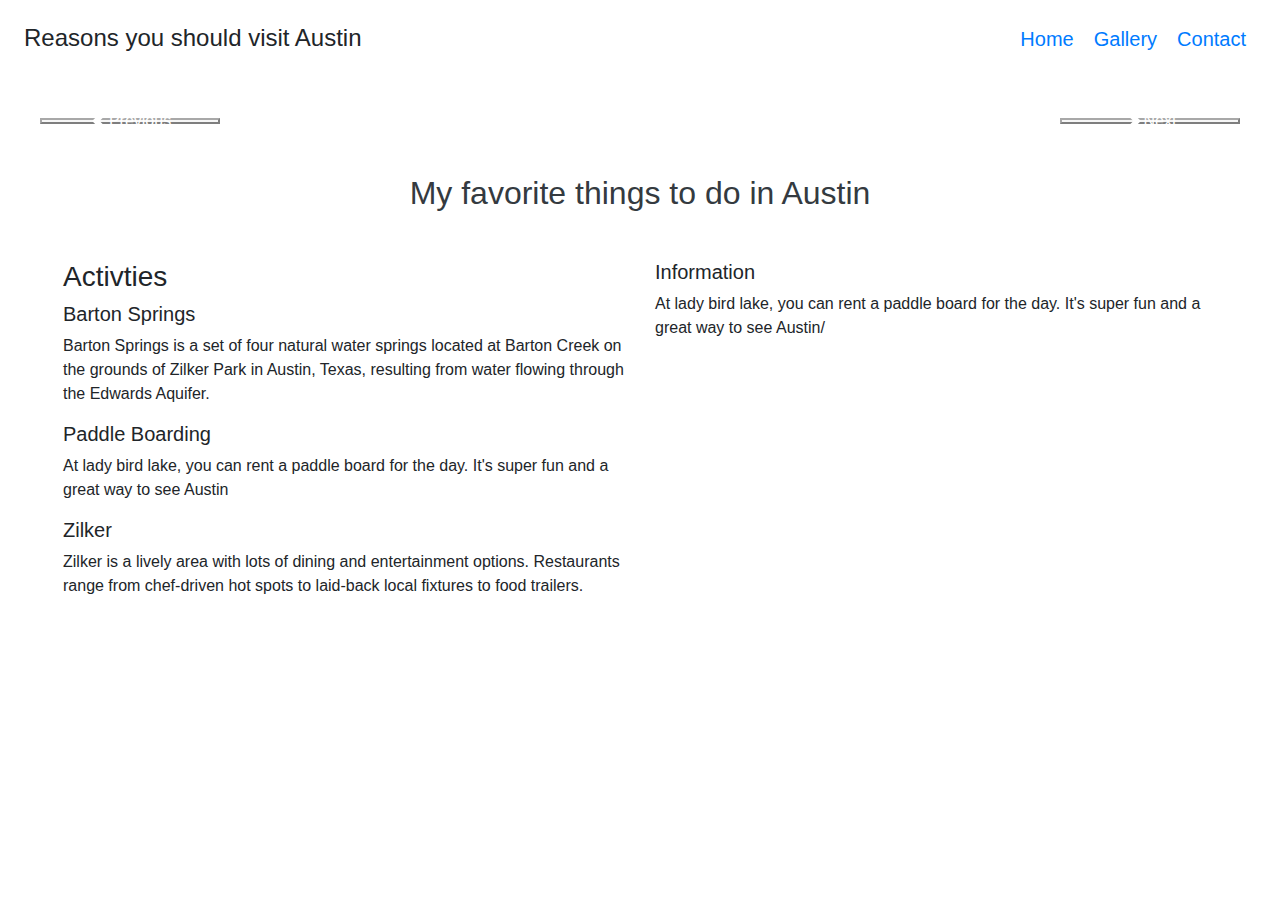
==== index.html @ 97c1bd42 "updated index, gallery, and contact page" ====
<!DOCTYPE html>
<html lang="en">
<head>
  <meta charset="UTF-8">
  <meta name="viewport" content="width=device-width, initial-scale=1.0">
  <meta http-equiv="X-UA-Compatible" content="ie=edge">
  <title> Austin</title>

  <!-- BOOTSTRAP -->
  <link rel="stylesheet" href="https://stackpath.bootstrapcdn.com/bootstrap/4.3.1/css/bootstrap.min.css">
  <!-- BOOTSTRAP THEME -->
  <link rel="stylesheet" href="https://bootswatch.com/5/minty/bootstrap.min.css">
  <!-- CUSTOM STYLE -->
  <link rel="stylesheet" href="styles.css">
  <!-- Javascript -->
  <script src="https://cdn.jsdelivr.net/npm/bootstrap@5.1.1/dist/js/bootstrap.bundle.min.js" integrity="sha384-/bQdsTh/da6pkI1MST/rWKFNjaCP5gBSY4sEBT38Q/9RBh9AH40zEOg7Hlq2THRZ" crossorigin="anonymous"></script>
</head>
<body>
    <!-- header -->
    <header class = 'page-header'>
        <h4>Reasons you should visit Austin</h4>
        <nav>
            <ul>
                <li><a href= "/index.html">Home</a></li>
                <li><a href ="/gallery.html">Gallery</a></li>
                <li><a href ='/contact.html'>Contact</a></li>
            </ul>
        </nav>
    </header>  
    <!-- Carousel -->
    <div class= "m-0" style="padding-top: 40px; padding-right: 40px; padding-left: 40px; padding-bottom: 40px;">
        <div id="carouselExampleCaptions" class="carousel slide" data-bs-ride="carousel">
       <div class="carousel-indicators">
         <!-- <button type="button" data-bs-target="#carouselExampleCaptions" data-bs-slide-to="0" class="active" aria-current="true" aria-label="Slide 1"></button>
         <button type="button" data-bs-target="#carouselExampleCaptions" data-bs-slide-to="1" aria-label="Slide 2"></button>
         <button type="button" data-bs-target="#carouselExampleCaptions" data-bs-slide-to="2" aria-label="Slide 3"></button>
         <button type="button" data-bs-target="#carouselExampleCaptions" data-bs-slide-to="3" aria-label="Slide 4"></button> -->
       </div>
       <div class="carousel-inner">
         <div class="carousel-item active">
           <img src="https://photos.zillowstatic.com/fp/2ecc3207016f162c71b13ed34bdb29f8-uncropped_scaled_within_1536_1152.webp" class="d-block w-100" alt="">
         </div>
         <div class="carousel-item">
           <img src="https://photos.zillowstatic.com/fp/e6bd164cb064ba6b1e4bbf25a9dc1fc9-uncropped_scaled_within_1536_1152.webp" class="d-block w-100" alt="...">
         </div>
         <div class="carousel-item">
           <img src="https://photos.zillowstatic.com/fp/1c3061424381390101c2da3e17e5367a-uncropped_scaled_within_1536_1152.webp" class="d-block w-100" alt="...">
         </div>
         <div class="carousel-item">
            <img src="https://photos.zillowstatic.com/fp/adffa8dabf2f68b00ce7fba986da175f-uncropped_scaled_within_1536_1152.webp" class="d-block w-100" alt="...">
          </div>
        </div>
     
       <button class="carousel-control-prev" type="button" data-bs-target="#carouselExampleCaptions" data-bs-slide="prev">
         <span class="carousel-control-prev-icon" aria-hidden="true"></span>
         <span class="visually-hidden">Previous</span>
       </button>
       <button class="carousel-control-next" type="button" data-bs-target="#carouselExampleCaptions" data-bs-slide="next">
         <span class="carousel-control-next-icon" aria-hidden="true"></span>
         <span class="visually-hidden">Next</span>
       </button>
     </div>
    </div>
   </div>  


   <!-- Information section -->
   <div class="text-dark text-center pt-3">
        <h2>My favorite things to do in Austin</h2>
    </div>
    <div class="row m-5">
        <div class="col">
            <h3>Activties</h3>
            <h5>Barton Springs</h5>
            <p>Barton Springs is a set of four natural water springs located at Barton Creek on the grounds of Zilker Park in Austin, Texas, resulting from water flowing through the Edwards Aquifer.</p>
            <h5>Paddle Boarding</h5>
            <p>At lady bird lake, you can rent a paddle board for the day. It's super fun and a great way to see Austin</p>
            <h5>Zilker</h5>
            <p>Zilker is a lively area with lots of dining and entertainment options. Restaurants range from chef-driven hot spots to laid-back local fixtures to food trailers.</p>
        </div>
        <div class="col">
            <h5>Information</h5>
            <p>At lady bird lake, you can rent a paddle board for the day. It's super fun and a great way to see Austin/</p>
        </div>
 
    </div>
    
      
      

</body>
---- styles.css ----
.page-header{
    display:flex; 
    flex-direction: row;
    justify-content: space-between;
    margin: 0%;
}

.page-header h4{
    margin: 1.5rem;
    justify-content: center;
}

.page-header ul{
    display: flex;
    list-style-type: none;
    margin: 1.5rem;
}
.page-header a{
    font-size: 20px;
    padding: 10px;
    text-decoration: none; 
    align-items: center;

}

#carousel{
    height: 30px; 
}
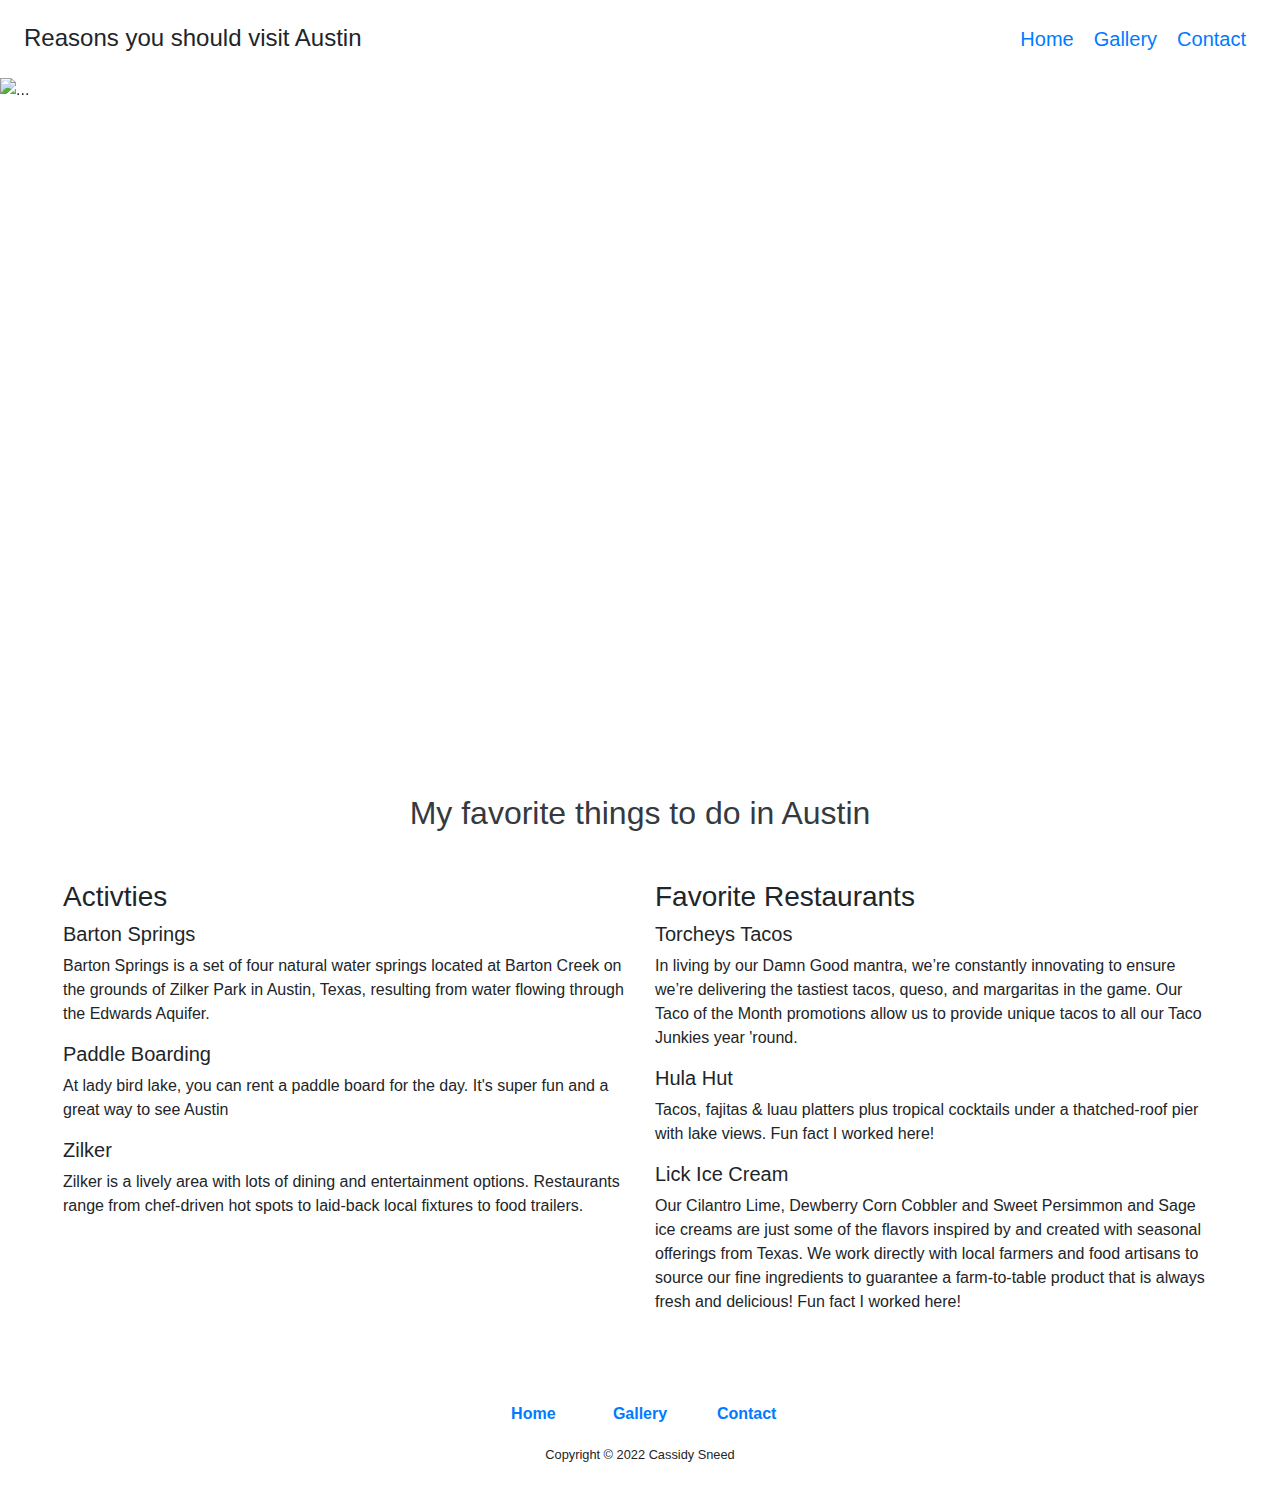
==== commit 8ee9264e: "everything up to date, except carousel" ====
--- a/index.html
+++ b/index.html
@@ -28,40 +28,27 @@
         </nav>
     </header>  
     <!-- Carousel -->
-    <div class= "m-0" style="padding-top: 40px; padding-right: 40px; padding-left: 40px; padding-bottom: 40px;">
-        <div id="carouselExampleCaptions" class="carousel slide" data-bs-ride="carousel">
-       <div class="carousel-indicators">
-         <!-- <button type="button" data-bs-target="#carouselExampleCaptions" data-bs-slide-to="0" class="active" aria-current="true" aria-label="Slide 1"></button>
-         <button type="button" data-bs-target="#carouselExampleCaptions" data-bs-slide-to="1" aria-label="Slide 2"></button>
-         <button type="button" data-bs-target="#carouselExampleCaptions" data-bs-slide-to="2" aria-label="Slide 3"></button>
-         <button type="button" data-bs-target="#carouselExampleCaptions" data-bs-slide-to="3" aria-label="Slide 4"></button> -->
-       </div>
-       <div class="carousel-inner">
-         <div class="carousel-item active">
-           <img src="https://photos.zillowstatic.com/fp/2ecc3207016f162c71b13ed34bdb29f8-uncropped_scaled_within_1536_1152.webp" class="d-block w-100" alt="">
-         </div>
-         <div class="carousel-item">
-           <img src="https://photos.zillowstatic.com/fp/e6bd164cb064ba6b1e4bbf25a9dc1fc9-uncropped_scaled_within_1536_1152.webp" class="d-block w-100" alt="...">
-         </div>
-         <div class="carousel-item">
-           <img src="https://photos.zillowstatic.com/fp/1c3061424381390101c2da3e17e5367a-uncropped_scaled_within_1536_1152.webp" class="d-block w-100" alt="...">
-         </div>
-         <div class="carousel-item">
-            <img src="https://photos.zillowstatic.com/fp/adffa8dabf2f68b00ce7fba986da175f-uncropped_scaled_within_1536_1152.webp" class="d-block w-100" alt="...">
-          </div>
+    <div id="carouselExampleControls" class="carousel slide mx-auto" data-ride="carousel" >
+      <div class="carousel-inner">
+        <div class="carousel-item active">
+          <img src="https://assets.simpleviewinc.com/simpleview/image/upload/c_limit,h_1200,q_75,w_1200/v1/clients/austin/Zilker_Park_Lifestyle_Credit_Ryan_Kyte_Lifetime_Usage_65926b40-20e5-49c5-afcc-844467a87c4e.jpg" class="d-block w-100" style="height: 700px;" alt="...">
         </div>
-     
-       <button class="carousel-control-prev" type="button" data-bs-target="#carouselExampleCaptions" data-bs-slide="prev">
-         <span class="carousel-control-prev-icon" aria-hidden="true"></span>
-         <span class="visually-hidden">Previous</span>
-       </button>
-       <button class="carousel-control-next" type="button" data-bs-target="#carouselExampleCaptions" data-bs-slide="next">
-         <span class="carousel-control-next-icon" aria-hidden="true"></span>
-         <span class="visually-hidden">Next</span>
-       </button>
-     </div>
+        <div class="carousel-item">
+          <img src="https://afar.brightspotcdn.com/dims4/default/ca6ab03/2147483647/strip/false/crop/800x450+0+25/resize/1200x675!/quality/90/?url=https%3A%2F%2Fafar-media-production-web.s3.amazonaws.com%2Fbrightspot%2Fca%2F83%2F31d37d1dbbabd436f1e74c0628bd%2Foriginal-1d0ad62f61fb3c6dbd2f54febd3ac557.jpg" class="d-block w-100" style="height: 700px;" alt="...">
+        </div>
+        <div class="carousel-item">
+          <img src="https://www.mymilestone.com/blog/wp-content/uploads/2017/10/future-1.jpg" class="d-block w-100" style="height: 700px" alt="...">
+        </div>
+      </div>
+        <a class="carousel-control-prev" href="#carouselExampleControls" role="button" data-slide="prev">
+          <span class="carousel-control-prev-icon" aria-hidden="true"></span>
+          <span class="sr-only">Previous</span>
+        </a>
+        <a class="carousel-control-next" href="#carouselExampleControls" role="button" data-slide="next">
+          <span class="carousel-control-next-icon" aria-hidden="true"></span>
+          <span class="sr-only">Next</span>
+        </a>
     </div>
-   </div>  
 
 
    <!-- Information section -->
@@ -79,16 +66,35 @@
             <p>Zilker is a lively area with lots of dining and entertainment options. Restaurants range from chef-driven hot spots to laid-back local fixtures to food trailers.</p>
         </div>
         <div class="col">
-            <h5>Information</h5>
-            <p>At lady bird lake, you can rent a paddle board for the day. It's super fun and a great way to see Austin/</p>
+            <h3>Favorite Restaurants</h3>
+            <h5>Torcheys Tacos</h5>
+            <p>In living by our Damn Good mantra, we’re constantly innovating to ensure we’re delivering the tastiest tacos, queso, and margaritas in the game. Our Taco of the Month promotions allow us to provide unique tacos to all our Taco Junkies year 'round.</p>
+            <h5>Hula Hut</h5>
+            <p>Tacos, fajitas & luau platters plus tropical cocktails under a thatched-roof pier with lake views. Fun fact I worked here!</p>
+            <h5>Lick Ice Cream</h5>
+            <p>Our Cilantro Lime, Dewberry Corn Cobbler and Sweet Persimmon and Sage ice creams are just some of the flavors inspired by and created with seasonal offerings from Texas. We work directly with local farmers and food artisans to source our fine ingredients to guarantee a farm-to-table product that is always fresh and delicious! Fun fact I worked here!</p>
         </div>
- 
     </div>
-    
-      
-      
+  
+    <footer>
+      <div class="d-flex flex-column align-items-center pt-4">
+        <div class="row  w-25">
+            <a href="index.html" class="col text-decoration-none text-center home-footer"><strong>Home</strong></a>
+            <a href="gallery.html" class="col text-decoration-none text-center home-footer"><strong>Gallery</strong></a>
+            <a href="contact.html" class="col text-decoration-none text-center home-footer"><strong>Contact</strong></a>
+        </div>
+        <p class=" pt-3 home-footer"><small>Copyright © 2022 Cassidy Sneed</small></p>
+    </div>
+    </footer>
 
-</body>
+    <!-- Javascript -->
+    <script src="https://code.jquery.com/jquery-3.2.1.slim.min.js" integrity="sha384-KJ3o2DKtIkvYIK3UENzmM7KCkRr/rE9/Qpg6aAZGJwFDMVNA/GpGFF93hXpG5KkN" crossorigin="anonymous"></script>
+    <script src="https://cdnjs.cloudflare.com/ajax/libs/popper.js/1.12.9/umd/popper.min.js" integrity="sha384-ApNbgh9B+Y1QKtv3Rn7W3mgPxhU9K/ScQsAP7hUibX39j7fakFPskvXusvfa0b4Q" crossorigin="anonymous"></script>
+     <script src="https://maxcdn.bootstrapcdn.com/bootstrap/4.0.0/js/bootstrap.min.js" integrity="sha384-JZR6Spejh4U02d8jOt6vLEHfe/JQGiRRSQQxSfFWpi1MquVdAyjUar5+76PVCmYl" crossorigin="anonymous"></script>
+
+
+  </body>
+  </html>
 
 
 
@@ -96,3 +102,5 @@
 
 
 
+
+
--- a/styles.css
+++ b/styles.css
@@ -23,6 +23,7 @@
 
 }
 
-#carousel{
-    height: 30px; 
-}+/* .carousel-item{
+    float:none; 
+    transition: 0s !important;
+} */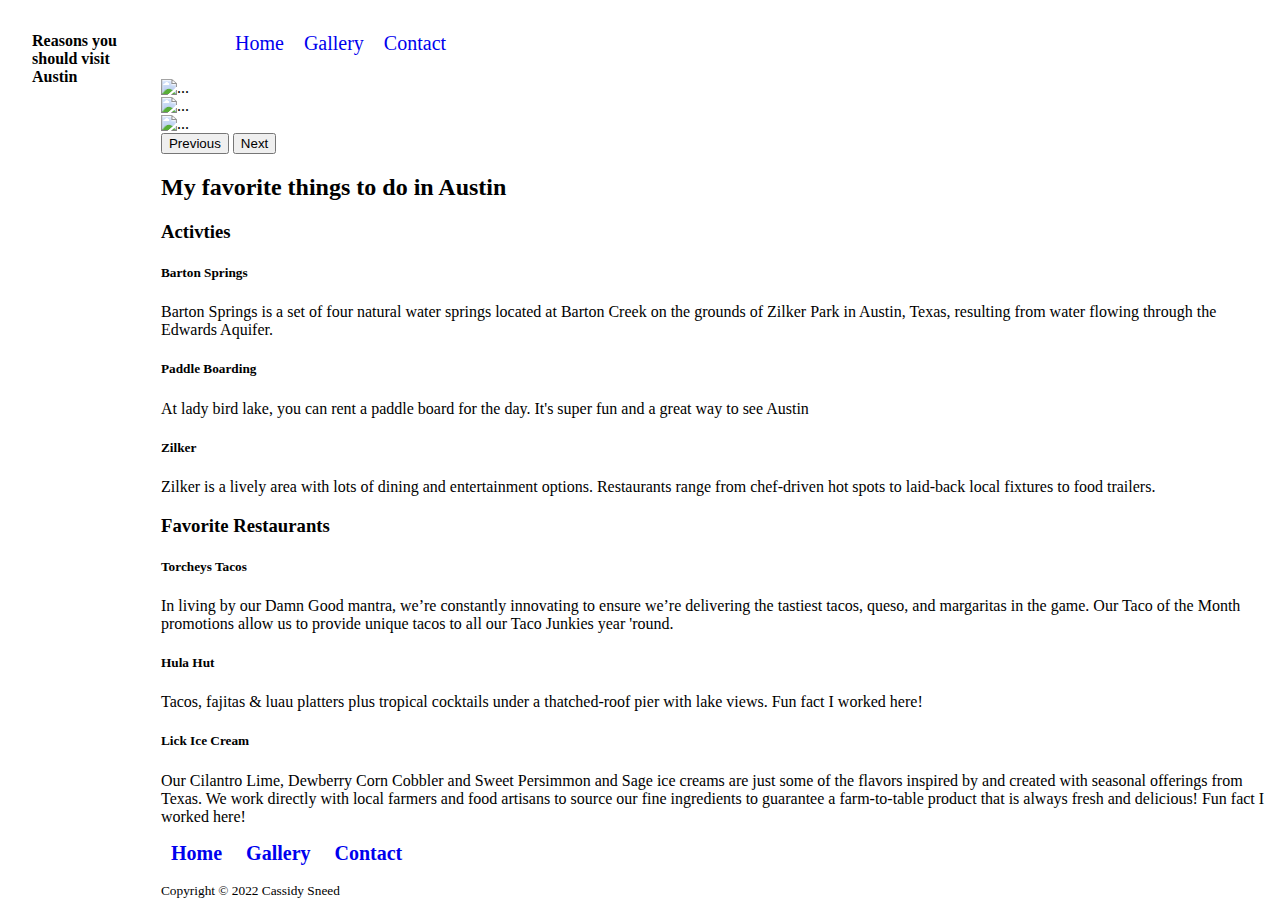
==== commit 26c64b84: "update" ====
--- a/index.html
+++ b/index.html
@@ -7,47 +7,47 @@
   <title> Austin</title>
 
   <!-- BOOTSTRAP -->
-  <link rel="stylesheet" href="https://stackpath.bootstrapcdn.com/bootstrap/4.3.1/css/bootstrap.min.css">
+  <link href="https://cdn.jsdelivr.net/npm/bootstrap@5.2.2/dist/css/bootstrap.min.css" rel="stylesheet" integrity="sha384-Zenh87qX5JnK2Jl0vWa8Ck2rdkQ2Bzep5IDxbcnCeuOxjzrPF/et3URy9Bv1WTRi" crossorigin="anonymous">
   <!-- BOOTSTRAP THEME -->
   <link rel="stylesheet" href="https://bootswatch.com/5/minty/bootstrap.min.css">
   <!-- CUSTOM STYLE -->
   <link rel="stylesheet" href="styles.css">
   <!-- Javascript -->
-  <script src="https://cdn.jsdelivr.net/npm/bootstrap@5.1.1/dist/js/bootstrap.bundle.min.js" integrity="sha384-/bQdsTh/da6pkI1MST/rWKFNjaCP5gBSY4sEBT38Q/9RBh9AH40zEOg7Hlq2THRZ" crossorigin="anonymous"></script>
+ 
 </head>
 <body>
     <!-- header -->
     <header class = 'page-header'>
         <h4>Reasons you should visit Austin</h4>
-        <nav>
-            <ul>
-                <li><a href= "/index.html">Home</a></li>
-                <li><a href ="/gallery.html">Gallery</a></li>
-                <li><a href ='/contact.html'>Contact</a></li>
-            </ul>
-        </nav>
-    </header>  
+        <nav aria-label="breadcrumb">
+          <ul>
+            <li><a href= "/index.html">Home</a></li>
+            <li><a href ="/gallery.html">Gallery</a></li>
+            <li><a href ='/contact.html'>Contact</a></li>
+        </ul> 
+      
     <!-- Carousel -->
-    <div id="carouselExampleControls" class="carousel slide mx-auto" data-ride="carousel" >
+  
+    <div id="carouselExampleControls" class="carousel slide mx-auto" data-bs-ride="carousel">
       <div class="carousel-inner">
         <div class="carousel-item active">
-          <img src="https://assets.simpleviewinc.com/simpleview/image/upload/c_limit,h_1200,q_75,w_1200/v1/clients/austin/Zilker_Park_Lifestyle_Credit_Ryan_Kyte_Lifetime_Usage_65926b40-20e5-49c5-afcc-844467a87c4e.jpg" class="d-block w-100" style="height: 700px;" alt="...">
+          <img src="https://assets.simpleviewinc.com/simpleview/image/upload/c_limit,h_1200,q_75,w_1200/v1/clients/austin/Zilker_Park_Lifestyle_Credit_Ryan_Kyte_Lifetime_Usage_65926b40-20e5-49c5-afcc-844467a87c4e.jpg" class="d-block w-100" style="height: 700px" alt="...">
         </div>
         <div class="carousel-item">
-          <img src="https://afar.brightspotcdn.com/dims4/default/ca6ab03/2147483647/strip/false/crop/800x450+0+25/resize/1200x675!/quality/90/?url=https%3A%2F%2Fafar-media-production-web.s3.amazonaws.com%2Fbrightspot%2Fca%2F83%2F31d37d1dbbabd436f1e74c0628bd%2Foriginal-1d0ad62f61fb3c6dbd2f54febd3ac557.jpg" class="d-block w-100" style="height: 700px;" alt="...">
+          <img src="https://afar.brightspotcdn.com/dims4/default/ca6ab03/2147483647/strip/false/crop/800x450+0+25/resize/1200x675!/quality/90/?url=https%3A%2F%2Fafar-media-production-web.s3.amazonaws.com%2Fbrightspot%2Fca%2F83%2F31d37d1dbbabd436f1e74c0628bd%2Foriginal-1d0ad62f61fb3c6dbd2f54febd3ac557.jpg" class="d-block w-100" style="height: 700px" alt="...">
         </div>
         <div class="carousel-item">
           <img src="https://www.mymilestone.com/blog/wp-content/uploads/2017/10/future-1.jpg" class="d-block w-100" style="height: 700px" alt="...">
         </div>
       </div>
-        <a class="carousel-control-prev" href="#carouselExampleControls" role="button" data-slide="prev">
-          <span class="carousel-control-prev-icon" aria-hidden="true"></span>
-          <span class="sr-only">Previous</span>
-        </a>
-        <a class="carousel-control-next" href="#carouselExampleControls" role="button" data-slide="next">
-          <span class="carousel-control-next-icon" aria-hidden="true"></span>
-          <span class="sr-only">Next</span>
-        </a>
+      <button class="carousel-control-prev" type="button" data-bs-target="#carouselExampleControls" data-bs-slide="prev">
+        <span class="carousel-control-prev-icon" aria-hidden="true"></span>
+        <span class="visually-hidden">Previous</span>
+      </button>
+      <button class="carousel-control-next" type="button" data-bs-target="#carouselExampleControls" data-bs-slide="next">
+        <span class="carousel-control-next-icon" aria-hidden="true"></span>
+        <span class="visually-hidden">Next</span>
+      </button>
     </div>
 
 
@@ -88,9 +88,7 @@
     </footer>
 
     <!-- Javascript -->
-    <script src="https://code.jquery.com/jquery-3.2.1.slim.min.js" integrity="sha384-KJ3o2DKtIkvYIK3UENzmM7KCkRr/rE9/Qpg6aAZGJwFDMVNA/GpGFF93hXpG5KkN" crossorigin="anonymous"></script>
-    <script src="https://cdnjs.cloudflare.com/ajax/libs/popper.js/1.12.9/umd/popper.min.js" integrity="sha384-ApNbgh9B+Y1QKtv3Rn7W3mgPxhU9K/ScQsAP7hUibX39j7fakFPskvXusvfa0b4Q" crossorigin="anonymous"></script>
-     <script src="https://maxcdn.bootstrapcdn.com/bootstrap/4.0.0/js/bootstrap.min.js" integrity="sha384-JZR6Spejh4U02d8jOt6vLEHfe/JQGiRRSQQxSfFWpi1MquVdAyjUar5+76PVCmYl" crossorigin="anonymous"></script>
+    <script src="https://cdn.jsdelivr.net/npm/bootstrap@5.2.2/dist/js/bootstrap.bundle.min.js" integrity="sha384-OERcA2EqjJCMA+/3y+gxIOqMEjwtxJY7qPCqsdltbNJuaOe923+mo//f6V8Qbsw3" crossorigin="anonymous"></script>
 
 
   </body>
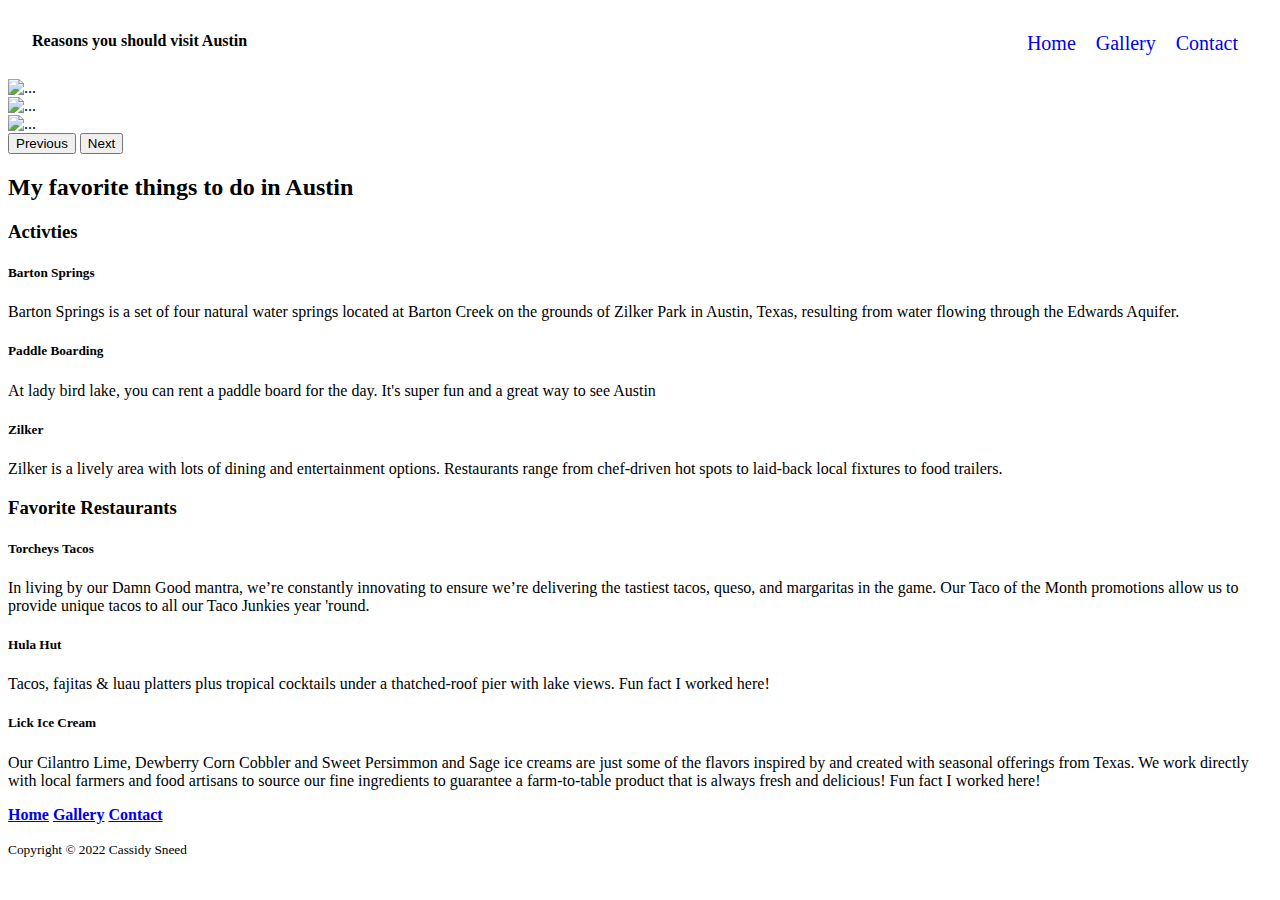
==== commit d9b378a1: "update" ====
--- a/index.html
+++ b/index.html
@@ -19,15 +19,36 @@
     <!-- header -->
     <header class = 'page-header'>
         <h4>Reasons you should visit Austin</h4>
-        <nav aria-label="breadcrumb">
+        <nav>
           <ul>
-            <li><a href= "/index.html">Home</a></li>
-            <li><a href ="/gallery.html">Gallery</a></li>
-            <li><a href ='/contact.html'>Contact</a></li>
-        </ul> 
-      
+              <li><a href= "/index.html">Home</a></li>
+              <li><a href ="/gallery.html">Gallery</a></li>
+              <li><a href ='/contact.html'>Contact</a></li>
+          </ul>
+      </nav>
+    </header>  
     <!-- Carousel -->
-  
+    <!-- <div id="carouselExampleControls" class="carousel slide mx-auto" data-ride="carousel" >
+      <div class="carousel-inner">
+        <div class="carousel-item active">
+          <img src="https://assets.simpleviewinc.com/simpleview/image/upload/c_limit,h_1200,q_75,w_1200/v1/clients/austin/Zilker_Park_Lifestyle_Credit_Ryan_Kyte_Lifetime_Usage_65926b40-20e5-49c5-afcc-844467a87c4e.jpg" class="d-block w-100" style="height: 700px;" alt="...">
+        </div>
+        <div class="carousel-item">
+          <img src="https://afar.brightspotcdn.com/dims4/default/ca6ab03/2147483647/strip/false/crop/800x450+0+25/resize/1200x675!/quality/90/?url=https%3A%2F%2Fafar-media-production-web.s3.amazonaws.com%2Fbrightspot%2Fca%2F83%2F31d37d1dbbabd436f1e74c0628bd%2Foriginal-1d0ad62f61fb3c6dbd2f54febd3ac557.jpg" class="d-block w-100" style="height: 700px;" alt="...">
+        </div>
+        <div class="carousel-item">
+          <img src="https://www.mymilestone.com/blog/wp-content/uploads/2017/10/future-1.jpg" class="d-block w-100" style="height: 700px" alt="...">
+        </div>
+      </div>
+        <a class="carousel-control-prev" href="#carouselExampleControls" role="button" data-slide="prev">
+          <span class="carousel-control-prev-icon" aria-hidden="true"></span>
+          <span class="sr-only">Previous</span>
+        </a>
+        <a class="carousel-control-next" href="#carouselExampleControls" role="button" data-slide="next">
+          <span class="carousel-control-next-icon" aria-hidden="true"></span>
+          <span class="sr-only">Next</span>
+        </a>
+    </div> -->
     <div id="carouselExampleControls" class="carousel slide mx-auto" data-bs-ride="carousel">
       <div class="carousel-inner">
         <div class="carousel-item active">
